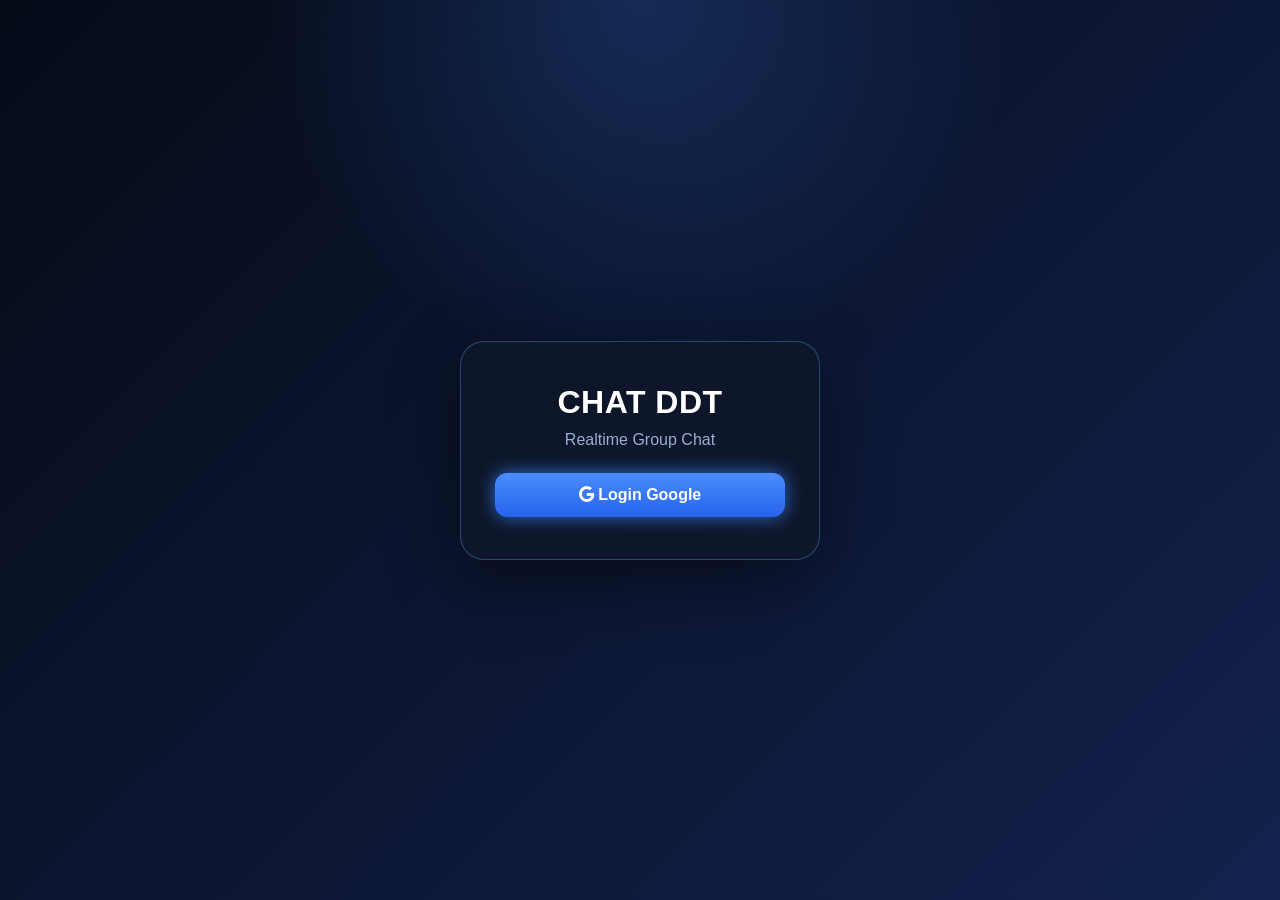
==== index.html @ adb399cc "Add files via upload" ====
<!DOCTYPE html>
<html lang="id">
<head>
    <meta charset="UTF-8">
    <meta name="viewport" content="width=device-width, initial-scale=1.0, viewport-fit=cover, interactive-widget=resizes-content">
    <title>CHAT DDT</title>
    <meta http-equiv="Cache-Control" content="no-cache, no-store, must-revalidate">
    <meta http-equiv="Pragma" content="no-cache">
    <meta http-equiv="Expires" content="0">
    <script>
    (() => {
        const APP_PATH = "/chat-app-index.html/";
        if ("serviceWorker" in navigator) {
            window.addEventListener("load", async () => {
                try {
                    const registrations = await navigator.serviceWorker.getRegistrations();
                    await Promise.all(
                        registrations
                            .filter((registration) => {
                                try {
                                    return new URL(registration.scope).pathname.startsWith(APP_PATH);
                                } catch {
                                    return false;
                                }
                            })
                            .map((registration) => registration.unregister())
                    );
                } catch (error) {
                    console.warn("Service worker cleanup gagal:", error);
                }
            });
        }
    })();
    </script>
    <link rel="stylesheet" href="style.css?v=20260723-image-upload-firestore-v2">
    <link href="https://cdnjs.cloudflare.com/ajax/libs/font-awesome/6.5.1/css/all.min.css" rel="stylesheet">
</head>
<body>

<div id="loginPage">
    <div class="login-card">
        <h1>CHAT DDT</h1>
        <p>Realtime Group Chat</p>
        <button id="loginBtn" type="button">
            <i class="fa-brands fa-google"></i>
            Login Google
        </button>
    </div>
</div>

<div id="chatPage" style="display:none;">
    <aside class="sidebar">
        <div class="profile-card">
            <div class="profile-left">
                <img id="myPhoto" src="https://ui-avatars.com/api/?name=DDT" class="profile-avatar" alt="My Profile">
                <div class="profile-copy">
                    <div id="myName" class="profile-name">Loading...</div>
                    <div class="online-status">
                        <span class="dot"></span>
                        Online
                    </div>
                </div>
            </div>

            <div class="profile-actions">
                <button id="profileSettingsBtn" class="icon-btn" title="Pengaturan profil" type="button">
                    <i class="fa-solid fa-gear"></i>
                </button>
                <button id="logoutBtn" class="icon-btn" title="Logout" type="button">
                    <i class="fa-solid fa-right-from-bracket"></i>
                </button>
            </div>
        </div>

        <div class="sidebar-search-wrap">
            <label class="search-box" for="sidebarSearchInput">
                <i class="fa-solid fa-magnifying-glass"></i>
                <input id="sidebarSearchInput" type="search" placeholder="Cari user atau grup..." autocomplete="off">
            </label>
        </div>

        <button id="groupsBtn" class="groups-btn" type="button" aria-pressed="false">
            <i class="fa-regular fa-message"></i>
            <span class="button-label">Groups</span>
        </button>

        <button id="createGroupBtn" class="create-group-btn" type="button">
            <i class="fa-solid fa-plus"></i>
            <span class="button-label">Buat Grup Baru</span>
        </button>

        <div id="userList" class="group-list" aria-live="polite"></div>
    </aside>

    <div class="sidebar-divider">
        <button id="collapseSidebarBtn" class="collapse-handle" title="Ringkas sidebar" type="button" aria-expanded="true">
            <i class="fa-solid fa-chevron-left"></i>
        </button>
    </div>

    <main class="chat">
        <div class="chat-header">
            <div class="chat-header-left">
                <button id="backToSidebarBtn" class="icon-btn back-btn" style="display:none;" type="button" title="Kembali">
                    <i class="fa-solid fa-arrow-left"></i>
                </button>

                <img id="chatGroupAvatar" src="https://ui-avatars.com/api/?name=DDT" class="chat-group-avatar" alt="Group Avatar">
                <div class="room-copy">
                    <div class="group-title" id="roomName">Global Chat</div>
                    <div class="group-members" id="roomMembers">Obrolan Publik</div>
                </div>
            </div>

            <div class="chat-header-right">
                <div id="messageSearchWrap" class="message-search">
                    <i class="fa-solid fa-magnifying-glass"></i>
                    <input id="messageSearchInput" type="search" placeholder="Cari pesan di chat ini..." autocomplete="off">
                    <span id="messageSearchStatus" class="message-search-status"></span>
                    <button id="clearMessageSearchBtn" class="inline-clear-btn" type="button" title="Hapus pencarian" hidden>
                        <i class="fa-solid fa-xmark"></i>
                    </button>
                </div>

                <button id="toggleMessageSearchBtn" class="icon-btn" title="Cari pesan" type="button" aria-expanded="false">
                    <i class="fa-solid fa-magnifying-glass"></i>
                </button>
                <button id="chatSettingsBtn" class="icon-btn" title="Pengaturan chat" type="button">
                    <i class="fa-solid fa-gear"></i>
                </button>
            </div>
        </div>

        <div id="messages" aria-live="polite"></div>

        <button id="scrollBottomBtn" class="scroll-bottom-btn" type="button">
            <i class="fa-solid fa-chevron-down"></i>
            Ke Bawah
        </button>

        <div id="emojiPicker" class="emoji-picker" hidden aria-label="Pilih emotikon"></div>

        <div class="composer-wrap">
            <div id="replyPreview" class="reply-preview" hidden>
                <div class="reply-preview-line"></div>
                <div class="reply-preview-content">
                    <div class="reply-preview-label">
                        Membalas <strong id="replyPreviewName">User</strong>
                    </div>
                    <div id="replyPreviewText" class="reply-preview-text"></div>
                </div>
                <button id="cancelReplyBtn" class="cancel-reply-btn" type="button" title="Batalkan balasan">
                    <i class="fa-solid fa-xmark"></i>
                </button>
            </div>

            <div id="uploadStatus" class="upload-status" hidden>
                <i class="fa-solid fa-cloud-arrow-up"></i>
                <span id="uploadStatusText">Mengupload...</span>
                <div class="upload-progress-track">
                    <div id="uploadProgressBar" class="upload-progress-bar"></div>
                </div>
            </div>

            <div class="input-box">
                <button id="emojiBtn" class="bottom-btn" title="Emotikon" type="button" aria-expanded="false" aria-controls="emojiPicker">😊</button>
                <input type="text" id="messageInput" placeholder="Ketik pesan... (Ctrl+V untuk paste gambar)" autocomplete="off">
                <button id="imageBtn" class="bottom-btn" title="Upload gambar" type="button">
                    <i class="fa-regular fa-image"></i>
                </button>
                <button id="fileBtn" class="bottom-btn" title="Upload file" type="button">
                    <i class="fa-solid fa-arrow-up-from-bracket"></i>
                </button>
                <button id="sendBtn" class="send-btn" title="Kirim" type="button">
                    <i class="fa-regular fa-paper-plane"></i>
                </button>
            </div>
        </div>

        <input id="imageInput" type="file" accept="image/*" hidden>
        <input id="fileInput" type="file" hidden>
    </main>
</div>

<div id="modalBackdrop" class="modal-backdrop" hidden></div>

<section id="createGroupModal" class="app-modal" hidden role="dialog" aria-modal="true" aria-labelledby="createGroupTitle">
    <form id="createGroupForm" class="modal-card">
        <div class="modal-header">
            <div>
                <h2 id="createGroupTitle">Buat Grup Baru</h2>
                <p>Pilih nama dan anggota grup.</p>
            </div>
            <button class="modal-close-btn" type="button" data-close-modal title="Tutup">
                <i class="fa-solid fa-xmark"></i>
            </button>
        </div>
        <div class="modal-body">
            <label class="field-label" for="newGroupName">Nama grup</label>
            <input id="newGroupName" class="modal-input" type="text" maxlength="50" placeholder="Contoh: Tim DDT" required>
            <div class="field-label member-label-row">
                <span>Anggota</span>
                <button id="selectAllMembersBtn" class="text-btn" type="button">Pilih semua</button>
            </div>
            <div id="groupMemberList" class="member-picker"></div>
        </div>
        <div class="modal-footer">
            <button class="secondary-btn" type="button" data-close-modal>Batal</button>
            <button id="saveGroupBtn" class="primary-btn" type="submit">
                <i class="fa-solid fa-user-group"></i>
                Buat Grup
            </button>
        </div>
    </form>
</section>

<section id="profileSettingsModal" class="app-modal" hidden role="dialog" aria-modal="true" aria-labelledby="profileSettingsTitle">
    <form id="profileSettingsForm" class="modal-card">
        <div class="modal-header">
            <div>
                <h2 id="profileSettingsTitle">Pengaturan Profil</h2>
                <p>Atur nama dan tampilan aplikasi.</p>
            </div>
            <button class="modal-close-btn" type="button" data-close-modal title="Tutup">
                <i class="fa-solid fa-xmark"></i>
            </button>
        </div>
        <div class="modal-body">
            <label class="field-label" for="profileDisplayName">Nama tampilan</label>
            <input id="profileDisplayName" class="modal-input" type="text" maxlength="40" required>
            <label class="field-label" for="profileEmail">Email</label>
            <input id="profileEmail" class="modal-input" type="email" readonly>
            <label class="switch-row">
                <span>
                    <strong>Mode pesan ringkas</strong>
                    <small>Mengurangi jarak antar pesan.</small>
                </span>
                <input id="compactMessagesToggle" type="checkbox">
                <span class="switch-control"></span>
            </label>
        </div>
        <div class="modal-footer">
            <button class="secondary-btn" type="button" data-close-modal>Batal</button>
            <button id="saveProfileBtn" class="primary-btn" type="submit">
                <i class="fa-solid fa-floppy-disk"></i>
                Simpan
            </button>
        </div>
    </form>
</section>

<section id="chatSettingsModal" class="app-modal" hidden role="dialog" aria-modal="true" aria-labelledby="chatSettingsTitle">
    <div class="modal-card">
        <div class="modal-header">
            <div>
                <h2 id="chatSettingsTitle">Informasi Chat</h2>
                <p id="chatSettingsSubtitle">Detail ruang aktif.</p>
            </div>
            <button class="modal-close-btn" type="button" data-close-modal title="Tutup">
                <i class="fa-solid fa-xmark"></i>
            </button>
        </div>
        <div class="modal-body">
            <div class="info-row">
                <span>Nama</span>
                <strong id="settingsRoomName">Global Chat</strong>
            </div>
            <div class="info-row">
                <span>Keterangan</span>
                <strong id="settingsRoomMembers">Obrolan Publik</strong>
            </div>
            <div class="copy-field">
                <input id="settingsRoomId" class="modal-input" type="text" readonly>
                <button id="copyRoomIdBtn" class="secondary-btn" type="button" title="Salin ID ruang">
                    <i class="fa-regular fa-copy"></i>
                </button>
            </div>
            <button id="clearRoomSearchBtn" class="wide-secondary-btn" type="button">
                <i class="fa-solid fa-eraser"></i>
                Bersihkan pencarian pesan
            </button>
        </div>
        <div class="modal-footer">
            <button class="primary-btn" type="button" data-close-modal>Selesai</button>
        </div>
    </div>
</section>

<div id="toastContainer" class="toast-container" aria-live="polite"></div>

<script type="module" src="firebase.js?v=20260723-image-upload-firestore-v2"></script>
<script type="module" src="auth.js?v=20260723-image-upload-firestore-v2"></script>
<script type="module" src="app.js?v=20260723-image-upload-firestore-v2"></script>
</body>
</html>
---- style.css ----
* {
    margin: 0;
    padding: 0;
    box-sizing: border-box;
    font-family: "Segoe UI", Arial, sans-serif;
}

:root {
    --sidebar-dark: #111a35;
    --sidebar-main: #17275a;
    --sidebar-soft: #1d2f68;
    --chat-black: #000000;
    --panel-dark: #0e1728;
    --input-dark: #1c283b;
    --input-border: #496182;
    --blue: #3b82f6;
    --blue-strong: #2563eb;
    --purple: #a855f7;
    --text: #ffffff;
    --muted: #9caed2;
    --line: rgba(75, 119, 190, .45);
    --glow: 0 0 18px rgba(59, 130, 246, .8);
}

body {
    height: 100vh;
    overflow: hidden;
    color: var(--text);
    background: #000;
}

/* LOGIN */
#loginPage {
    height: 100vh;
    display: flex;
    align-items: center;
    justify-content: center;
    background:
        radial-gradient(circle at top, rgba(59, 130, 246, .22), transparent 34%),
        linear-gradient(135deg, #060b18, #13224d);
}

.login-card {
    width: 360px;
    padding: 42px 34px;
    border-radius: 24px;
    text-align: center;
    background: rgba(15, 23, 42, .92);
    border: 1px solid rgba(96, 165, 250, .35);
    box-shadow: 0 24px 70px rgba(0, 0, 0, .45);
}

.login-card h1 {
    margin-bottom: 10px;
    letter-spacing: .5px;
}

.login-card p {
    margin-bottom: 24px;
    color: var(--muted);
}

#loginBtn {
    width: 100%;
    padding: 13px 20px;
    border: 0;
    border-radius: 12px;
    background: linear-gradient(180deg, #4b8dff, #2563eb);
    color: white;
    cursor: pointer;
    font-weight: 800;
    box-shadow: var(--glow);
}

/* MAIN */
#chatPage {
    display: flex;
    height: 100vh;
    background: #000;
}

/* SIDEBAR */
.sidebar {
    width: 360px;
    min-width: 360px;
    height: 100vh;
    background: linear-gradient(180deg, #14234d 0%, #1b2a61 52%, #202a5e 100%);
    display: flex;
    flex-direction: column;
    position: relative;
    overflow: hidden;
}

.sidebar::after {
    content: "";
    position: absolute;
    right: -35px;
    top: 0;
    width: 80px;
    height: 105px;
    background: radial-gradient(circle, rgba(59, 130, 246, .38), transparent 70%);
    pointer-events: none;
}

/* PROFILE */
.profile-card {
    height: 100px;
    padding: 18px 20px;
    display: flex;
    justify-content: space-between;
    align-items: flex-start;
    background: rgba(13, 23, 46, .82);
    border-bottom: 1px solid rgba(96, 165, 250, .14);
    box-shadow: inset -32px 0 42px rgba(59, 130, 246, .14);
    border-radius: 0;
}

.profile-left {
    display: flex;
    gap: 12px;
    align-items: center;
    min-width: 0;
}

.profile-avatar {
    width: 0;
    height: 0;
    display: none;
}

.profile-name {
    font-weight: 800;
    font-size: 17px;
    color: #dbe8ff;
    letter-spacing: .2px;
    text-transform: uppercase;
    max-width: 165px;
    overflow: hidden;
    text-overflow: ellipsis;
    white-space: nowrap;
}

.profile-name::before,
.profile-name::after {
    content: "🎙️";
    margin-right: 4px;
    filter: drop-shadow(0 0 5px rgba(255, 80, 140, .7));
}

.profile-name::after {
    margin-left: 4px;
    margin-right: 0;
}

.online-status {
    display: flex;
    align-items: center;
    gap: 7px;
    font-size: 13px;
    margin-top: 9px;
    color: #7df3b0;
    font-weight: 800;
}

.dot {
    width: 12px;
    height: 12px;
    background: #26e978;
    border-radius: 50%;
    box-shadow: 0 0 12px rgba(34, 197, 94, .9);
}

.dot-soft {
    width: 13px;
    height: 13px;
    background: #66e6b6;
    opacity: .9;
}

.profile-actions {
    display: flex;
    gap: 9px;
    position: relative;
    z-index: 2;
}

/* ICON */
.icon-btn {
    width: 38px;
    height: 38px;
    border: 1px solid rgba(147, 197, 253, .45);
    border-radius: 9px;
    cursor: pointer;
    background: linear-gradient(180deg, #4a8cff, #2563eb);
    color: white;
    font-size: 15px;
    display: grid;
    place-items: center;
    box-shadow: var(--glow);
    transition: transform .15s ease, filter .15s ease;
}

.icon-btn:hover,
.bottom-btn:hover,
.send-btn:hover {
    transform: translateY(-1px);
    filter: brightness(1.08);
}

/* SEARCH */
.sidebar-search-wrap {
    padding: 0 14px;
    background: rgba(10, 18, 37, .18);
}

.search-box {
    margin: 0;
    margin-top: 14px;
    height: 45px;
    border-radius: 13px;
    display: flex;
    align-items: center;
    padding: 0 16px;
    background: #182845;
    border: 1px solid rgba(148, 163, 184, .08);
}

.search-box i {
    color: #8fc2ff;
    font-size: 17px;
}

.search-box input {
    border: 0;
    outline: 0;
    flex: 1;
    margin-left: 12px;
    background: transparent;
    color: #dce8ff;
    font-size: 14px;
}

.search-box input::placeholder {
    color: #a6b1c8;
}

/* BUTTONS */
.groups-btn {
    margin: 18px 10px 0;
    height: 48px;
    border: 0;
    color: white;
    font-size: 16px;
    font-weight: 800;
    cursor: pointer;
    border-radius: 15px;
    background: linear-gradient(100deg, #4285ff, #b14cff);
    box-shadow: 0 10px 25px rgba(74, 104, 255, .24);
}

.groups-btn i {
    margin-right: 8px;
    font-size: 18px;
}

.create-group-btn {
    margin: 21px 8px 15px;
    height: 28px;
    border: 2px solid rgba(74, 143, 255, .9);
    cursor: pointer;
    color: white;
    font-weight: 800;
    font-size: 14px;
    background: linear-gradient(180deg, #4b93ff, #266ce6);
    box-shadow: inset 0 0 0 1px rgba(255, 255, 255, .1);
}

.create-group-btn i {
    margin-right: 6px;
}

/* LIST */
.group-list {
    flex: 1;
    overflow-y: auto;
    padding: 5px 14px 16px;
    scrollbar-width: thin;
    scrollbar-color: #8fb8ff transparent;
}

.group-list::-webkit-scrollbar,
#messages::-webkit-scrollbar {
    width: 7px;
}

.group-list::-webkit-scrollbar-thumb,
#messages::-webkit-scrollbar-thumb {
    background: #8fb8ff;
    border-radius: 999px;
}

.group-item {
    display: flex;
    align-items: center;
    gap: 13px;
    padding: 11px 9px;
    min-height: 67px;
    cursor: pointer;
    border-radius: 12px;
    transition: background .18s ease, transform .18s ease;
    color: #dce7ff;
}

.group-item:hover {
    background: rgba(255, 255, 255, .07);
    transform: translateX(2px);
}

.group-item img {
    width: 43px;
    height: 43px;
    border-radius: 50%;
    object-fit: cover;
    background: #0b1220;
    border: 1px solid rgba(255,255,255,.15);
}

.group-info {
    flex: 1;
    min-width: 0;
}

.group-name {
    font-weight: 800;
    font-size: 15px;
    color: #dbe7ff;
    overflow: hidden;
    text-overflow: ellipsis;
    white-space: nowrap;
}

.group-desc {
    font-size: 13px;
    color: #a8b5d2;
    margin-top: 5px;
    overflow: hidden;
    text-overflow: ellipsis;
    white-space: nowrap;
}

.group-time {
    font-size: 12px;
    color: #7f8fb2;
    margin-left: 8px;
}

/* DIVIDER */
.sidebar-divider {
    width: 8px;
    min-width: 8px;
    background: linear-gradient(180deg, rgba(83, 126, 223, .7), rgba(83, 126, 223, .25));
    position: relative;
    border-left: 1px solid rgba(119, 161, 255, .4);
    border-right: 1px solid rgba(119, 161, 255, .4);
}

.collapse-handle {
    width: 28px;
    height: 28px;
    position: absolute;
    top: 49%;
    left: -10px;
    border: 1px solid rgba(147, 197, 253, .9);
    border-radius: 50%;
    background: linear-gradient(180deg, #5ba0ff, #2465e8);
    color: #fff;
    box-shadow: 0 0 16px rgba(59, 130, 246, .9);
    cursor: pointer;
}

/* CHAT */
.chat {
    flex: 1;
    min-width: 0;
    display: flex;
    flex-direction: column;
    background: #000;
    position: relative;
}

/* HEADER */
.chat-header {
    height: 76px;
    min-height: 76px;
    background: #030303;
    border-bottom: 1px solid #132037;
    display: flex;
    justify-content: space-between;
    align-items: center;
    padding: 0 13px;
}

.chat-header-left {
    display: flex;
    align-items: center;
    gap: 12px;
    min-width: 0;
}

.chat-group-avatar {
    width: 44px;
    height: 44px;
    border-radius: 50%;
    object-fit: cover;
    border: 1px solid rgba(255,255,255,.18);
}

.group-title {
    font-size: 18px;
    font-weight: 900;
    color: #fff;
    line-height: 1.1;
    max-width: 380px;
    overflow: hidden;
    text-overflow: ellipsis;
    white-space: nowrap;
}

.group-members {
    font-size: 12px;
    color: #9cadca;
    margin-top: 5px;
}

.chat-header-right {
    display: flex;
    align-items: center;
    gap: 8px;
}

.message-search {
    height: 38px;
    width: min(420px, 32vw);
    border-radius: 8px;
    background: #2b2d31;
    display: flex;
    align-items: center;
    padding: 0 13px;
    border: 1px solid rgba(255,255,255,.08);
}

.message-search i {
    color: #9098a7;
    margin-right: 10px;
}

.message-search input {
    flex: 1;
    min-width: 0;
    border: 0;
    outline: 0;
    background: transparent;
    color: #e8edf7;
    font-size: 14px;
}

.message-search input::placeholder {
    color: #c5c7ce;
}

/* CHAT BODY */
#messages {
    flex: 1;
    overflow-y: auto;
    padding: 28px 35px 105px;
    background: #000;
    scrollbar-color: #dbeafe transparent;
}

/* MESSAGE MODEL SCREENSHOT */
.message-row {
    width: 100%;
    min-height: 86px;
    display: flex;
    align-items: flex-start;
    gap: 12px;
    padding: 7px 0 21px;
    position: relative;
}

.message-row + .message-row {
    margin-top: 14px;
}

.message-avatar {
    width: 39px;
    height: 39px;
    border-radius: 50%;
    object-fit: cover;
    background: #111827;
    border: 1px solid rgba(255,255,255,.18);
    margin-top: 3px;
}

.message-content {
    min-width: 0;
    max-width: calc(100% - 170px);
}

.message-meta {
    display: flex;
    align-items: baseline;
    gap: 16px;
    margin-bottom: 13px;
}

.message-name {
    color: #fff;
    font-size: 17px;
    font-weight: 900;
    text-shadow: 0 0 4px rgba(255,255,255,.14);
}

.message-time {
    color: #93b7df;
    font-size: 12px;
    white-space: nowrap;
}

.message-text {
    color: #fff;
    font-size: 15px;
    line-height: 1.45;
    font-weight: 500;
    word-break: break-word;
}

.message-seen {
    margin-top: 18px;
    color: #8fb2d5;
    font-size: 11px;
}

.message-seen i {
    color: #00d95f;
    margin-right: 4px;
}

.message-actions {
    margin-left: auto;
    align-self: center;
    min-width: 126px;
    height: 56px;
    border-radius: 11px;
    background: rgba(11, 16, 26, .52);
    display: flex;
    align-items: center;
    justify-content: center;
    gap: 17px;
    opacity: .1;
    transition: opacity .18s ease, background .18s ease;
}

.message-row:hover .message-actions {
    opacity: 1;
    background: rgba(11, 16, 26, .9);
}

.message-actions button {
    border: 0;
    background: transparent;
    color: #7f8796;
    cursor: pointer;
    font-size: 13px;
}

.message-actions button:hover {
    color: #ffffff;
}

/* SCROLL BUTTON */
.scroll-bottom-btn {
    position: absolute;
    right: 20px;
    bottom: 86px;
    height: 45px;
    padding: 0 20px;
    border: 0;
    border-radius: 999px;
    background: linear-gradient(180deg, #2f7dff, #2563eb);
    color: #fff;
    font-weight: 900;
    display: none;
    align-items: center;
    gap: 10px;
    cursor: pointer;
    box-shadow: 0 10px 24px rgba(37, 99, 235, .4);
    z-index: 8;
}

.scroll-bottom-btn.show {
    display: flex;
}

/* INPUT */
.input-box {
    height: 70px;
    min-height: 70px;
    background: #0d1727;
    border-top: 1px solid var(--line);
    display: flex;
    align-items: center;
    gap: 11px;
    padding: 10px 15px;
    box-shadow: 0 -8px 24px rgba(16, 24, 39, .55);
}

#messageInput {
    flex: 1;
    min-width: 0;
    height: 41px;
    border: 1px solid var(--input-border);
    border-radius: 10px;
    padding: 0 14px;
    outline: none;
    font-size: 14px;
    background: var(--input-dark);
    color: #e6eefc;
}

#messageInput::placeholder {
    color: #9faeca;
}

.bottom-btn,
.send-btn {
    width: 43px;
    height: 43px;
    border: 1px solid rgba(147, 197, 253, .42);
    cursor: pointer;
    border-radius: 9px;
    background: linear-gradient(180deg, #4a8cff, #2563eb);
    color: white;
    font-size: 16px;
    display: grid;
    place-items: center;
    box-shadow: var(--glow);
    flex: 0 0 auto;
}

.send-btn {
    background: linear-gradient(180deg, #2f65bd, #1e4b9a);
}

/* RESPONSIVE */
@media (max-width: 1100px) {
    .message-search {
        display: none;
    }

    .message-content {
        max-width: calc(100% - 75px);
    }

    .message-actions {
        display: none;
    }
}

@media (max-width: 768px) {
    #chatPage {
        flex-direction: column;
        height: 100vh;
    }

    .sidebar {
        width: 100% !important;
        min-width: 0;
        height: 100vh;
        display: flex;
    }

    .sidebar-divider {
        display: none;
    }

    .group-name,
    .group-desc,
    .profile-name,
    .online-status {
        display: block !important;
    }

    .chat {
        display: none;
        width: 100%;
        height: 100vh;
    }

    .chat-header {
        height: 65px;
        min-height: 65px;
        padding: 0 12px;
    }

    .back-btn {
        background: linear-gradient(180deg, #4a8cff, #2563eb) !important;
        margin-right: 2px;
    }

    .chat-group-avatar {
        width: 38px;
        height: 38px;
    }

    .group-title {
        font-size: 17px;
        max-width: 180px;
    }

    .group-members {
        font-size: 11px;
    }

    .chat-header-right .icon-btn:first-of-type {
        display: none;
    }

    #messages {
        padding: 18px 15px 88px;
    }

    .message-row {
        min-height: 70px;
        gap: 10px;
        padding-bottom: 17px;
    }

    .message-avatar {
        width: 35px;
        height: 35px;
    }

    .message-meta {
        gap: 8px;
        margin-bottom: 8px;
        flex-wrap: wrap;
    }

    .message-name {
        font-size: 15px;
    }

    .message-time {
        font-size: 11px;
    }

    .message-text {
        font-size: 14px;
    }

    .input-box {
        height: 64px;
        min-height: 64px;
        padding: 8px 10px;
        gap: 7px;
    }

    .input-box .bottom-btn:nth-child(3),
    .input-box .bottom-btn:nth-child(4) {
        display: none;
    }

    #messageInput {
        height: 42px;
        font-size: 14px;
        border-radius: 11px;
    }

    .send-btn,
    .bottom-btn {
        width: 40px;
        height: 40px;
    }

    .scroll-bottom-btn {
        bottom: 76px;
        right: 12px;
        height: 40px;
        padding: 0 15px;
    }
}

/* =========================================================
   CHAT INTERACTIONS: EMOJI, REPLY, IMAGE & FILE UPLOAD
   ========================================================= */
button:disabled {
    cursor: not-allowed !important;
    opacity: .55;
    transform: none !important;
    filter: none !important;
}

#messages {
    padding-bottom: 28px;
}

.composer-wrap {
    position: relative;
    flex: 0 0 auto;
    background: #0d1727;
    border-top: 1px solid var(--line);
    box-shadow: 0 -8px 24px rgba(16, 24, 39, .55);
    z-index: 12;
}

.composer-wrap .input-box {
    border-top: 0;
    box-shadow: none;
}

.emoji-picker[hidden] {
    display: none !important;
}

.emoji-picker {
    position: absolute;
    left: 15px;
    bottom: 82px;
    z-index: 30;
    width: min(350px, calc(100vw - 30px));
    max-height: 245px;
    overflow-y: auto;
    display: grid;
    grid-template-columns: repeat(8, minmax(0, 1fr));
    gap: 5px;
    padding: 12px;
    border-radius: 16px;
    background: rgba(13, 23, 39, .98);
    border: 1px solid rgba(96, 165, 250, .38);
    box-shadow: 0 18px 45px rgba(0, 0, 0, .55), 0 0 20px rgba(59, 130, 246, .18);
    backdrop-filter: blur(14px);
}

.emoji-picker.is-open {
    display: grid;
}

.emoji-option {
    width: 100%;
    aspect-ratio: 1;
    border: 0;
    border-radius: 9px;
    background: transparent;
    cursor: pointer;
    font-size: 22px;
    display: grid;
    place-items: center;
    transition: background .15s ease, transform .15s ease;
}

.emoji-option:hover {
    background: rgba(96, 165, 250, .16);
    transform: scale(1.12);
}

.reply-preview {
    min-height: 58px;
    display: flex;
    align-items: stretch;
    gap: 10px;
    margin: 9px 15px 0;
    border-radius: 11px;
    overflow: hidden;
    background: #172337;
    border: 1px solid rgba(96, 165, 250, .22);
}

.reply-preview-line {
    width: 4px;
    flex: 0 0 4px;
    background: #3b82f6;
    box-shadow: 0 0 12px rgba(59, 130, 246, .7);
}

.reply-preview-content {
    min-width: 0;
    flex: 1;
    padding: 9px 0;
}

.reply-preview-label {
    color: #91bfff;
    font-size: 12px;
    font-weight: 700;
}

.reply-preview-text {
    margin-top: 4px;
    color: #dce8fa;
    font-size: 13px;
    overflow: hidden;
    text-overflow: ellipsis;
    white-space: nowrap;
}

.cancel-reply-btn {
    width: 42px;
    flex: 0 0 42px;
    border: 0;
    background: transparent;
    color: #9db0cc;
    cursor: pointer;
    font-size: 16px;
}

.cancel-reply-btn:hover {
    color: #fff;
    background: rgba(255, 255, 255, .05);
}

.upload-status {
    min-height: 48px;
    margin: 9px 15px 0;
    padding: 9px 12px;
    border-radius: 11px;
    display: grid;
    grid-template-columns: 20px 1fr;
    align-items: center;
    column-gap: 8px;
    background: #172337;
    border: 1px solid rgba(96, 165, 250, .24);
    color: #dce8fa;
    font-size: 12px;
}

.upload-status > i {
    color: #60a5fa;
}

.upload-progress-track {
    grid-column: 1 / -1;
    height: 5px;
    margin-top: 8px;
    border-radius: 999px;
    overflow: hidden;
    background: rgba(255, 255, 255, .1);
}

.upload-progress-bar {
    width: 0;
    height: 100%;
    border-radius: inherit;
    background: linear-gradient(90deg, #3b82f6, #a855f7);
    transition: width .15s linear;
}

.message-row {
    padding-right: 100px;
}

.message-content {
    max-width: min(760px, calc(100% - 70px));
}

.message-actions {
    position: absolute;
    right: 0;
    top: 20px;
    margin-left: 0;
    min-width: 86px;
    width: auto;
    height: 38px;
    padding: 0 10px;
    gap: 0;
    opacity: 0;
}

.reply-message-btn {
    display: inline-flex;
    align-items: center;
    justify-content: center;
    gap: 7px;
    border: 0;
    background: transparent;
    color: #aeb9cb;
    cursor: pointer;
    font-size: 12px;
    font-weight: 800;
}

.reply-message-btn:hover {
    color: #fff;
}

.message-reply-quote {
    width: min(520px, 100%);
    margin: 0 0 10px;
    padding: 8px 11px;
    border: 0;
    border-left: 3px solid #3b82f6;
    border-radius: 4px 9px 9px 4px;
    text-align: left;
    cursor: pointer;
    background: rgba(59, 130, 246, .11);
    display: flex;
    flex-direction: column;
    gap: 3px;
}

.message-reply-quote:hover {
    background: rgba(59, 130, 246, .18);
}

.reply-quote-name {
    color: #7fb3ff;
    font-size: 12px;
    font-weight: 900;
}

.reply-quote-text {
    color: #b9c6db;
    font-size: 12px;
    white-space: nowrap;
    overflow: hidden;
    text-overflow: ellipsis;
}

.message-image-link {
    display: block;
    width: fit-content;
    max-width: 100%;
    margin-top: 10px;
    border-radius: 13px;
    overflow: hidden;
    border: 1px solid rgba(255, 255, 255, .12);
    background: #111827;
}

.message-image {
    display: block;
    width: auto;
    max-width: min(440px, 100%);
    max-height: 420px;
    object-fit: contain;
}

.attachment-caption {
    width: min(440px, 100%);
    display: flex;
    justify-content: space-between;
    gap: 12px;
    margin-top: 6px;
    color: #8fa2be;
    font-size: 11px;
}

.attachment-caption span:first-child {
    overflow: hidden;
    text-overflow: ellipsis;
    white-space: nowrap;
}

.message-file {
    width: min(460px, 100%);
    min-height: 64px;
    margin-top: 10px;
    padding: 10px 12px;
    display: flex;
    align-items: center;
    gap: 11px;
    border-radius: 12px;
    text-decoration: none;
    color: #fff;
    background: #151f31;
    border: 1px solid rgba(96, 165, 250, .23);
    transition: background .16s ease, border-color .16s ease, transform .16s ease;
}

.message-file:hover {
    background: #1a2940;
    border-color: rgba(96, 165, 250, .48);
    transform: translateY(-1px);
}

.message-file-icon {
    width: 42px;
    height: 42px;
    flex: 0 0 42px;
    border-radius: 10px;
    display: grid;
    place-items: center;
    color: #fff;
    background: linear-gradient(180deg, #4a8cff, #2563eb);
    box-shadow: 0 0 13px rgba(59, 130, 246, .35);
}

.message-file-info {
    min-width: 0;
    flex: 1;
    display: flex;
    flex-direction: column;
    gap: 5px;
}

.message-file-info strong,
.message-file-info small {
    overflow: hidden;
    text-overflow: ellipsis;
    white-space: nowrap;
}

.message-file-info strong {
    font-size: 13px;
}

.message-file-info small {
    color: #93a5bf;
    font-size: 11px;
}

.message-file-download {
    color: #77aaff;
}

.attachment-error,
.chat-error {
    color: #fda4af;
    font-size: 13px;
}

.chat-error {
    margin: auto;
    padding: 18px;
    text-align: center;
}

.message-highlight {
    animation: messageFlash 1.6s ease;
}

@keyframes messageFlash {
    0%, 100% { background: transparent; }
    20%, 65% { background: rgba(59, 130, 246, .16); }
}

@media (max-width: 1100px) {
    .message-row {
        padding-right: 45px;
    }

    .message-content {
        max-width: calc(100% - 54px);
    }

    .message-actions {
        display: flex;
        right: 0;
        top: 16px;
        min-width: 36px;
        width: 36px;
        height: 34px;
        padding: 0;
        opacity: .72;
        background: rgba(20, 30, 47, .92);
    }

    .reply-message-btn span {
        display: none;
    }
}

@media (max-width: 768px) {
    #messages {
        padding: 18px 12px 22px;
    }

    .composer-wrap .input-box {
        height: 64px;
        min-height: 64px;
    }

    .reply-preview,
    .upload-status {
        margin-left: 10px;
        margin-right: 10px;
    }

    .emoji-picker {
        left: 10px;
        bottom: 74px;
        width: calc(100vw - 20px);
        grid-template-columns: repeat(7, minmax(0, 1fr));
    }

    .input-box .bottom-btn:nth-child(3),
    .input-box .bottom-btn:nth-child(4) {
        display: grid;
    }

    .message-row {
        padding-right: 39px;
    }

    .message-content {
        max-width: calc(100% - 43px);
    }

    .message-image,
    .attachment-caption {
        max-width: 100%;
    }

    .message-image {
        max-height: 320px;
    }
}

@media (max-width: 430px) {
    .emoji-picker {
        grid-template-columns: repeat(6, minmax(0, 1fr));
    }

    .bottom-btn,
    .send-btn {
        width: 38px;
        height: 38px;
    }

    .input-box {
        gap: 5px;
        padding-left: 7px;
        padding-right: 7px;
    }
}


/* Image stored directly in Firestore fallback */
.message-image-link.inline-image {
    cursor: default;
}

/* =========================================================
   BUILD 20260723 — ALL BUTTONS FUNCTIONAL
   ========================================================= */
button,
input {
    font: inherit;
}

button.group-item {
    width: 100%;
    border: 0;
    text-align: left;
    background: transparent;
}

.group-item.active {
    background: linear-gradient(90deg, rgba(59, 130, 246, .24), rgba(168, 85, 247, .12));
    box-shadow: inset 3px 0 0 #60a5fa;
}

.group-item.active .group-name {
    color: #fff;
}

.directory-avatar {
    width: 43px;
    height: 43px;
    flex: 0 0 43px;
    border-radius: 50%;
    display: grid;
    place-items: center;
    color: #fff;
    border: 1px solid rgba(255,255,255,.18);
}

.directory-avatar-global {
    background: linear-gradient(145deg, #3b82f6, #7c3aed);
    box-shadow: 0 0 14px rgba(59, 130, 246, .34);
}

.online-indicator {
    color: #22c55e;
    font-size: 14px;
    text-shadow: 0 0 8px rgba(34,197,94,.8);
}

.directory-empty,
.member-picker-empty,
.member-picker-loading {
    min-height: 110px;
    display: flex;
    flex-direction: column;
    justify-content: center;
    align-items: center;
    gap: 10px;
    color: #9fb0ca;
    text-align: center;
    font-size: 13px;
    padding: 18px;
}

.profile-avatar {
    width: 43px;
    height: 43px;
    display: block;
    flex: 0 0 43px;
    border-radius: 50%;
    object-fit: cover;
    border: 1px solid rgba(255,255,255,.18);
}

.profile-name::before,
.profile-name::after {
    display: none;
}

.profile-card {
    align-items: center;
}

.profile-copy,
.room-copy {
    min-width: 0;
}

.groups-btn.active {
    box-shadow: 0 0 0 2px rgba(255,255,255,.16), 0 12px 28px rgba(93, 72, 255, .35);
    filter: brightness(1.12);
}

.create-group-btn {
    min-height: 36px;
    height: auto;
    padding: 7px 10px;
    border-radius: 10px;
}

.message-search {
    gap: 8px;
}

.message-search-status {
    color: #8fb9ff;
    font-size: 11px;
    white-space: nowrap;
}

.inline-clear-btn {
    width: 24px;
    height: 24px;
    flex: 0 0 24px;
    border: 0;
    border-radius: 50%;
    background: rgba(255,255,255,.08);
    color: #b8c4d7;
    cursor: pointer;
}

.inline-clear-btn:hover {
    color: #fff;
    background: rgba(255,255,255,.15);
}

.message-row[hidden] {
    display: none !important;
}

.message-row.search-match {
    background: rgba(59, 130, 246, .08);
    border-radius: 12px;
}

.compact-messages .message-row {
    min-height: 0;
    padding-top: 4px;
    padding-bottom: 8px;
}

.compact-messages .message-row + .message-row {
    margin-top: 3px;
}

.compact-messages .message-meta {
    margin-bottom: 5px;
}

/* Sidebar collapse */
#chatPage .sidebar,
#chatPage .sidebar-divider {
    transition: width .22s ease, min-width .22s ease, opacity .22s ease;
}

#chatPage.sidebar-collapsed .sidebar {
    width: 88px;
    min-width: 88px;
}

#chatPage.sidebar-collapsed .profile-card {
    height: 126px;
    padding: 13px 10px;
    flex-direction: column;
    justify-content: center;
    gap: 10px;
}

#chatPage.sidebar-collapsed .profile-copy,
#chatPage.sidebar-collapsed .group-info,
#chatPage.sidebar-collapsed .group-time,
#chatPage.sidebar-collapsed .button-label,
#chatPage.sidebar-collapsed .sidebar-search-wrap input {
    display: none !important;
}

#chatPage.sidebar-collapsed .profile-actions {
    gap: 6px;
}

#chatPage.sidebar-collapsed .profile-actions .icon-btn {
    width: 30px;
    height: 30px;
    font-size: 12px;
}

#chatPage.sidebar-collapsed .sidebar-search-wrap {
    padding: 0 13px;
}

#chatPage.sidebar-collapsed .search-box {
    width: 46px;
    height: 42px;
    margin-left: auto;
    margin-right: auto;
    justify-content: center;
    padding: 0;
}

#chatPage.sidebar-collapsed .groups-btn,
#chatPage.sidebar-collapsed .create-group-btn {
    width: 48px;
    min-width: 48px;
    margin-left: auto;
    margin-right: auto;
    padding: 0;
    display: grid;
    place-items: center;
}

#chatPage.sidebar-collapsed .groups-btn i,
#chatPage.sidebar-collapsed .create-group-btn i {
    margin: 0;
}

#chatPage.sidebar-collapsed .group-list {
    padding-left: 13px;
    padding-right: 13px;
}

#chatPage.sidebar-collapsed .group-item {
    justify-content: center;
    padding-left: 0;
    padding-right: 0;
}

#chatPage.sidebar-collapsed .collapse-handle i {
    transform: rotate(180deg);
}

.collapse-handle i {
    transition: transform .2s ease;
}

/* Modal system */
.modal-backdrop[hidden],
.app-modal[hidden] {
    display: none !important;
}

.modal-backdrop {
    position: fixed;
    inset: 0;
    z-index: 200;
    background: rgba(2, 6, 18, .72);
    backdrop-filter: blur(6px);
    opacity: 0;
    transition: opacity .18s ease;
}

.modal-backdrop.open {
    opacity: 1;
}

.app-modal {
    position: fixed;
    inset: 0;
    z-index: 210;
    display: grid;
    place-items: center;
    padding: 20px;
    opacity: 0;
    transform: translateY(8px) scale(.985);
    transition: opacity .18s ease, transform .18s ease;
    pointer-events: none;
}

.app-modal.open {
    opacity: 1;
    transform: translateY(0) scale(1);
    pointer-events: auto;
}

.modal-card {
    width: min(520px, 100%);
    max-height: min(720px, calc(100vh - 40px));
    display: flex;
    flex-direction: column;
    overflow: hidden;
    border-radius: 20px;
    background: linear-gradient(180deg, #121f35, #0d1728);
    border: 1px solid rgba(96,165,250,.3);
    box-shadow: 0 30px 85px rgba(0,0,0,.62), 0 0 35px rgba(59,130,246,.14);
}

.modal-header,
.modal-footer {
    display: flex;
    align-items: center;
    justify-content: space-between;
    gap: 16px;
    padding: 18px 20px;
}

.modal-header {
    border-bottom: 1px solid rgba(148,163,184,.13);
}

.modal-header h2 {
    font-size: 20px;
    margin: 0 0 5px;
}

.modal-header p {
    margin: 0;
    color: #95a8c6;
    font-size: 13px;
}

.modal-body {
    overflow-y: auto;
    padding: 20px;
}

.modal-footer {
    justify-content: flex-end;
    border-top: 1px solid rgba(148,163,184,.13);
}

.modal-close-btn {
    width: 36px;
    height: 36px;
    flex: 0 0 36px;
    border: 1px solid rgba(148,163,184,.18);
    border-radius: 10px;
    background: rgba(255,255,255,.04);
    color: #c6d1e4;
    cursor: pointer;
}

.modal-close-btn:hover {
    background: rgba(255,255,255,.1);
    color: #fff;
}

.field-label {
    display: block;
    margin: 0 0 8px;
    color: #dce8fa;
    font-size: 13px;
    font-weight: 800;
}

.field-label:not(:first-child) {
    margin-top: 18px;
}

.member-label-row {
    display: flex;
    justify-content: space-between;
    align-items: center;
}

.modal-input {
    width: 100%;
    min-height: 44px;
    border: 1px solid #425a7b;
    border-radius: 11px;
    background: #172337;
    color: #fff;
    outline: none;
    padding: 10px 12px;
}

.modal-input:focus {
    border-color: #60a5fa;
    box-shadow: 0 0 0 3px rgba(59,130,246,.15);
}

.modal-input[readonly] {
    color: #aab9cf;
}

.primary-btn,
.secondary-btn,
.wide-secondary-btn,
.text-btn {
    border: 0;
    cursor: pointer;
    font-weight: 800;
}

.primary-btn,
.secondary-btn {
    min-height: 40px;
    padding: 0 15px;
    border-radius: 10px;
}

.primary-btn {
    color: #fff;
    background: linear-gradient(180deg, #4a8cff, #2563eb);
    box-shadow: 0 8px 18px rgba(37,99,235,.27);
}

.secondary-btn,
.wide-secondary-btn {
    color: #d9e5f6;
    background: #1a2940;
    border: 1px solid rgba(148,163,184,.2);
}

.wide-secondary-btn {
    width: 100%;
    min-height: 43px;
    margin-top: 16px;
    border-radius: 10px;
}

.text-btn {
    background: transparent;
    color: #76a9ff;
    font-size: 12px;
}

.member-picker {
    min-height: 95px;
    max-height: 270px;
    overflow-y: auto;
    border: 1px solid rgba(148,163,184,.15);
    border-radius: 12px;
    background: rgba(4,10,22,.24);
}

.member-option {
    min-height: 62px;
    display: flex;
    align-items: center;
    gap: 11px;
    padding: 10px 12px;
    cursor: pointer;
    border-bottom: 1px solid rgba(148,163,184,.1);
}

.member-option:last-child {
    border-bottom: 0;
}

.member-option:hover {
    background: rgba(96,165,250,.08);
}

.member-option input {
    position: absolute;
    opacity: 0;
    pointer-events: none;
}

.member-option img {
    width: 39px;
    height: 39px;
    border-radius: 50%;
    object-fit: cover;
}

.member-option > span {
    min-width: 0;
    flex: 1;
    display: flex;
    flex-direction: column;
    gap: 4px;
}

.member-option strong,
.member-option small {
    overflow: hidden;
    text-overflow: ellipsis;
    white-space: nowrap;
}

.member-option small {
    color: #91a2bc;
}

.member-check {
    width: 23px;
    height: 23px;
    display: grid;
    place-items: center;
    border-radius: 50%;
    color: transparent;
    border: 1px solid #4a607e;
}

.member-option input:checked ~ .member-check {
    color: #fff;
    border-color: #3b82f6;
    background: #2563eb;
}

.switch-row {
    margin-top: 20px;
    display: flex;
    align-items: center;
    gap: 14px;
    cursor: pointer;
}

.switch-row > span:first-child {
    min-width: 0;
    flex: 1;
    display: flex;
    flex-direction: column;
    gap: 4px;
}

.switch-row small {
    color: #8fa2be;
}

.switch-row input {
    position: absolute;
    opacity: 0;
}

.switch-control {
    width: 48px;
    height: 27px;
    border-radius: 999px;
    background: #34435a;
    position: relative;
    transition: background .18s ease;
}

.switch-control::after {
    content: "";
    width: 21px;
    height: 21px;
    position: absolute;
    left: 3px;
    top: 3px;
    border-radius: 50%;
    background: #fff;
    transition: transform .18s ease;
}

.switch-row input:checked + .switch-control {
    background: #2563eb;
}

.switch-row input:checked + .switch-control::after {
    transform: translateX(21px);
}

.info-row {
    display: flex;
    justify-content: space-between;
    gap: 20px;
    padding: 12px 0;
    border-bottom: 1px solid rgba(148,163,184,.12);
}

.info-row span {
    color: #91a2bc;
}

.info-row strong {
    text-align: right;
}

.copy-field {
    display: grid;
    grid-template-columns: 1fr auto;
    gap: 8px;
    margin-top: 17px;
}

.copy-field .secondary-btn {
    width: 44px;
    padding: 0;
}

/* Toast */
.toast-container {
    position: fixed;
    top: 18px;
    right: 18px;
    z-index: 300;
    display: flex;
    flex-direction: column;
    gap: 9px;
    pointer-events: none;
}

.app-toast {
    min-width: 250px;
    max-width: min(420px, calc(100vw - 36px));
    display: flex;
    align-items: center;
    gap: 10px;
    padding: 12px 14px;
    border-radius: 12px;
    background: #13243a;
    border: 1px solid rgba(74,222,128,.3);
    color: #eef7ff;
    box-shadow: 0 18px 40px rgba(0,0,0,.42);
    opacity: 0;
    transform: translateY(-8px);
    transition: opacity .2s ease, transform .2s ease;
}

.app-toast.show {
    opacity: 1;
    transform: translateY(0);
}

.app-toast i {
    color: #4ade80;
}

.app-toast.error {
    border-color: rgba(251,113,133,.38);
}

.app-toast.error i {
    color: #fb7185;
}

@media (min-width: 1101px) {
    #toggleMessageSearchBtn {
        display: none;
    }
}

@media (max-width: 1100px) {
    .message-search.mobile-open {
        display: flex;
        position: absolute;
        top: 67px;
        right: 12px;
        width: min(420px, calc(100vw - 24px));
        z-index: 40;
        box-shadow: 0 16px 35px rgba(0,0,0,.55);
    }
}

@media (max-width: 768px) {
    #chatPage.sidebar-collapsed .sidebar {
        width: 100%;
        min-width: 0;
    }

    #chatPage .sidebar {
        display: flex;
    }

    #chatPage .chat {
        display: none;
    }

    #chatPage.mobile-chat-open .sidebar {
        display: none;
    }

    #chatPage.mobile-chat-open .chat {
        display: flex;
    }

    .profile-card {
        min-height: 90px;
        height: auto;
    }

    .chat-header-right {
        gap: 5px;
    }

    .chat-header-right .icon-btn:first-of-type {
        display: grid;
    }

    .chat-header-right .icon-btn {
        width: 36px;
        height: 36px;
    }

    .group-title {
        max-width: 140px;
    }

    .input-box {
        gap: 5px;
        padding-left: 7px;
        padding-right: 7px;
    }

    .input-box .bottom-btn:nth-child(3),
    .input-box .bottom-btn:nth-child(4) {
        display: grid !important;
    }

    .send-btn,
    .bottom-btn {
        width: 36px;
        height: 36px;
        flex-basis: 36px;
        font-size: 14px;
    }

    #messageInput {
        min-width: 70px;
        padding-left: 9px;
        padding-right: 9px;
    }

    .message-actions {
        display: flex;
        position: static;
        width: auto;
        min-width: 36px;
        height: 34px;
        padding: 0 8px;
        opacity: 1;
        align-self: flex-start;
        margin-left: auto;
    }

    .message-actions .reply-message-btn span {
        display: none;
    }

    .message-row {
        padding-right: 0;
    }

    .message-content {
        max-width: calc(100% - 92px);
    }

    .app-modal {
        padding: 10px;
        align-items: end;
    }

    .modal-card {
        max-height: calc(100vh - 20px);
        border-radius: 18px 18px 12px 12px;
    }

    .toast-container {
        left: 12px;
        right: 12px;
        top: 12px;
    }

    .app-toast {
        min-width: 0;
        width: 100%;
    }
}
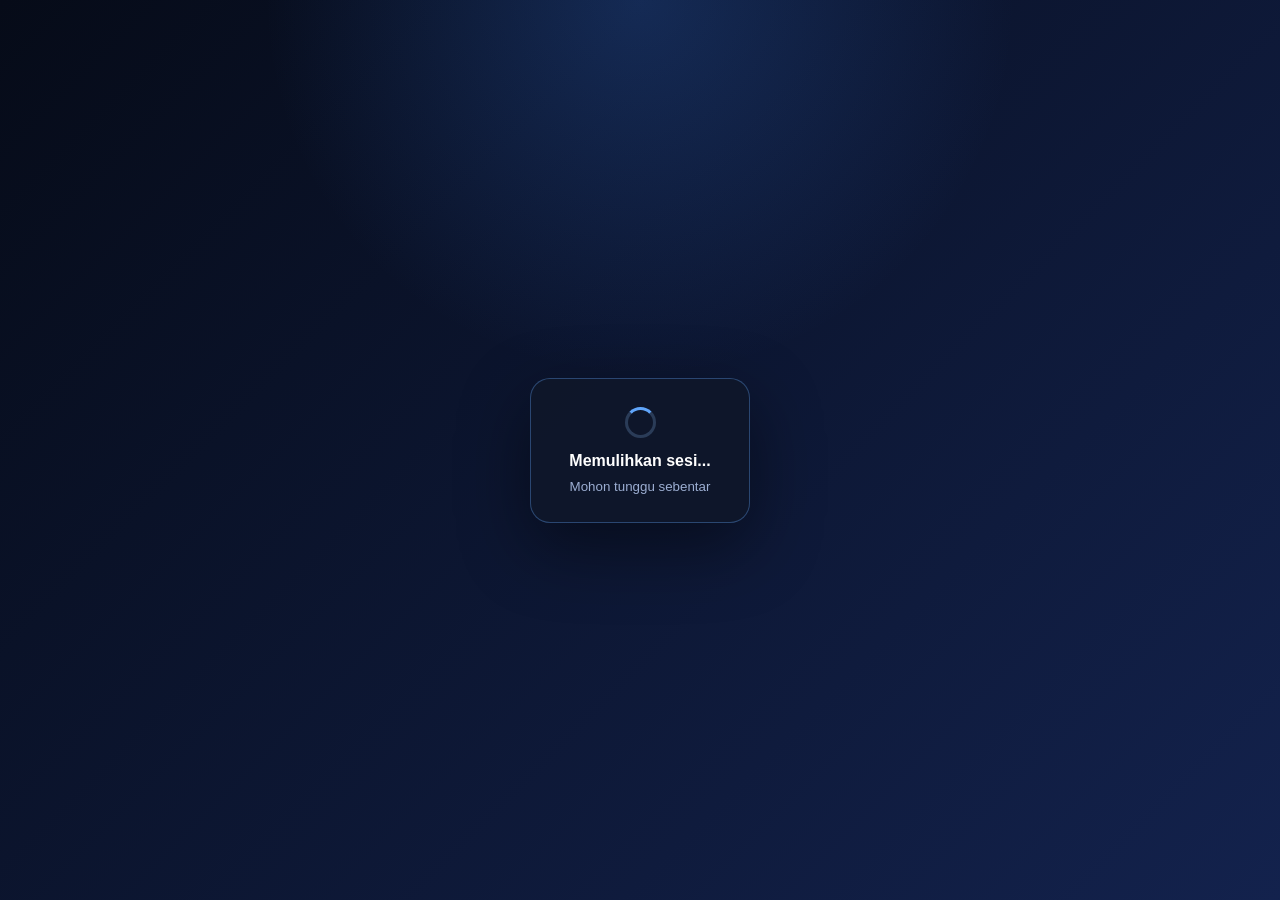
==== commit edfb13cb: "Add files via upload" ====
--- a/index.html
+++ b/index.html
@@ -32,12 +32,20 @@
         }
     })();
     </script>
-    <link rel="stylesheet" href="style.css?v=20260723-image-upload-firestore-v2">
+    <link rel="stylesheet" href="style.css?v=20260723-image-gallery-zoom-v7">
     <link href="https://cdnjs.cloudflare.com/ajax/libs/font-awesome/6.5.1/css/all.min.css" rel="stylesheet">
 </head>
 <body>
 
-<div id="loginPage">
+<div id="authLoadingPage" class="auth-loading-page">
+    <div class="auth-loading-card">
+        <span class="auth-loading-spinner" aria-hidden="true"></span>
+        <strong>Memulihkan sesi...</strong>
+        <small>Mohon tunggu sebentar</small>
+    </div>
+</div>
+
+<div id="loginPage" style="display:none;">
     <div class="login-card">
         <h1>CHAT DDT</h1>
         <p>Realtime Group Chat</p>
@@ -286,10 +294,64 @@
     </div>
 </section>
 
+<section id="imagePreviewModal" class="app-modal image-preview-modal" hidden role="dialog" aria-modal="true" aria-labelledby="imagePreviewTitle">
+    <div class="modal-card image-preview-card">
+        <div class="modal-header image-preview-header">
+            <div class="image-preview-heading">
+                <h2 id="imagePreviewTitle">Preview Gambar</h2>
+                <p id="imagePreviewMeta">Klik di luar untuk menutup.</p>
+            </div>
+            <button class="modal-close-btn" type="button" data-close-modal title="Tutup">
+                <i class="fa-solid fa-xmark"></i>
+            </button>
+        </div>
+
+        <div class="image-preview-toolbar" aria-label="Kontrol preview gambar">
+            <button id="imagePreviewPrevBtn" class="preview-tool-btn" type="button" title="Gambar sebelumnya">
+                <i class="fa-solid fa-chevron-left"></i>
+                <span class="preview-tool-label">Sebelumnya</span>
+            </button>
+
+            <div class="preview-zoom-controls">
+                <button id="imagePreviewZoomOutBtn" class="preview-tool-btn icon-only" type="button" title="Perkecil">
+                    <i class="fa-solid fa-minus"></i>
+                </button>
+                <button id="imagePreviewResetBtn" class="preview-scale-btn" type="button" title="Reset zoom">
+                    <span id="imagePreviewScaleLabel">100%</span>
+                </button>
+                <button id="imagePreviewZoomInBtn" class="preview-tool-btn icon-only" type="button" title="Perbesar">
+                    <i class="fa-solid fa-plus"></i>
+                </button>
+            </div>
+
+            <div class="preview-position" aria-live="polite">
+                <span id="imagePreviewCounter">1 / 1</span>
+            </div>
+
+            <button id="imagePreviewNextBtn" class="preview-tool-btn" type="button" title="Gambar berikutnya">
+                <span class="preview-tool-label">Berikutnya</span>
+                <i class="fa-solid fa-chevron-right"></i>
+            </button>
+        </div>
+
+        <div id="imagePreviewStage" class="image-preview-stage">
+            <div id="imagePreviewPanArea" class="image-preview-pan-area">
+                <div id="imagePreviewCanvas" class="image-preview-canvas">
+                    <img id="imagePreviewFull" class="image-preview-full" src="" alt="Preview gambar" draggable="false">
+                </div>
+            </div>
+        </div>
+
+        <div class="image-preview-mobile-hint">
+            Geser kiri/kanan untuk pindah gambar. Gunakan tombol +/− untuk zoom.
+        </div>
+    </div>
+</section>
+
 <div id="toastContainer" class="toast-container" aria-live="polite"></div>
 
-<script type="module" src="firebase.js?v=20260723-image-upload-firestore-v2"></script>
-<script type="module" src="auth.js?v=20260723-image-upload-firestore-v2"></script>
-<script type="module" src="app.js?v=20260723-image-upload-firestore-v2"></script>
+<script type="module" src="firebase.js?v=20260723-image-gallery-zoom-v7"></script>
+<script type="module" src="auth.js?v=20260723-image-gallery-zoom-v7"></script>
+<script type="module" src="app.js?v=20260723-image-gallery-zoom-v7"></script>
 </body>
 </html>
--- a/style.css
+++ b/style.css
@@ -820,6 +820,12 @@
 }
 
 .emoji-picker[hidden] {
+    display: none !important;
+}
+
+/* Pastikan atribut hidden tidak dikalahkan oleh display:flex/grid komponen. */
+.reply-preview[hidden],
+.upload-status[hidden] {
     display: none !important;
 }
 
@@ -1028,6 +1034,10 @@
 
 .message-image-link {
     display: block;
+    position: relative;
+    padding: 0;
+    cursor: zoom-in;
+    text-align: left;
     width: fit-content;
     max-width: 100%;
     margin-top: 10px;
@@ -1043,6 +1053,25 @@
     max-width: min(440px, 100%);
     max-height: 420px;
     object-fit: contain;
+}
+
+.image-preview-hint {
+    position: absolute;
+    right: 10px;
+    bottom: 10px;
+    padding: 5px 9px;
+    border-radius: 999px;
+    background: rgba(3, 7, 18, .75);
+    border: 1px solid rgba(255,255,255,.14);
+    color: #eef5ff;
+    font-size: 11px;
+    font-weight: 700;
+    pointer-events: none;
+    box-shadow: 0 10px 20px rgba(0,0,0,.28);
+}
+
+.message-image-link:hover .image-preview-hint {
+    background: rgba(21, 35, 58, .92);
 }
 
 .attachment-caption {
@@ -1809,6 +1838,172 @@
     padding: 0;
 }
 
+.image-preview-modal {
+    z-index: 230;
+}
+
+.image-preview-card {
+    width: min(1180px, calc(100vw - 28px));
+    height: min(94vh, 900px);
+    max-height: calc(100vh - 24px);
+}
+
+.image-preview-header {
+    align-items: flex-start;
+    flex: 0 0 auto;
+}
+
+.image-preview-heading {
+    min-width: 0;
+}
+
+.image-preview-heading p {
+    max-width: min(760px, 70vw);
+    overflow: hidden;
+    text-overflow: ellipsis;
+    white-space: nowrap;
+}
+
+.image-preview-toolbar {
+    min-height: 54px;
+    flex: 0 0 auto;
+    display: grid;
+    grid-template-columns: minmax(118px, 1fr) auto auto minmax(118px, 1fr);
+    align-items: center;
+    gap: 10px;
+    padding: 8px 14px;
+    border-bottom: 1px solid rgba(148,163,184,.13);
+    background: rgba(9, 17, 30, .92);
+}
+
+.preview-tool-btn,
+.preview-scale-btn {
+    min-height: 36px;
+    border: 1px solid rgba(96,165,250,.28);
+    border-radius: 10px;
+    background: #17263c;
+    color: #edf5ff;
+    cursor: pointer;
+    font-weight: 800;
+    display: inline-flex;
+    align-items: center;
+    justify-content: center;
+    gap: 8px;
+    transition: background .15s ease, border-color .15s ease, transform .15s ease;
+}
+
+.preview-tool-btn:hover:not(:disabled),
+.preview-scale-btn:hover:not(:disabled) {
+    background: #203653;
+    border-color: rgba(96,165,250,.55);
+    transform: translateY(-1px);
+}
+
+.preview-tool-btn:disabled,
+.preview-scale-btn:disabled {
+    opacity: .38;
+    cursor: not-allowed;
+}
+
+.preview-tool-btn.icon-only {
+    width: 38px;
+    min-width: 38px;
+    padding: 0;
+}
+
+.preview-zoom-controls {
+    display: inline-flex;
+    align-items: center;
+    gap: 7px;
+}
+
+.preview-scale-btn {
+    min-width: 68px;
+    padding: 0 12px;
+    font-variant-numeric: tabular-nums;
+}
+
+.preview-position {
+    min-width: 64px;
+    text-align: center;
+    color: #9db5d7;
+    font-size: 12px;
+    font-weight: 800;
+    font-variant-numeric: tabular-nums;
+}
+
+#imagePreviewNextBtn {
+    justify-self: end;
+}
+
+#imagePreviewPrevBtn {
+    justify-self: start;
+}
+
+.image-preview-stage {
+    position: relative;
+    flex: 1 1 auto;
+    min-height: 0;
+    overflow: auto;
+    overscroll-behavior: contain;
+    touch-action: pan-x pan-y;
+    background: radial-gradient(circle at top, rgba(59,130,246,.12), transparent 35%), #09111e;
+    scrollbar-width: thin;
+    scrollbar-color: #5478a9 #0a1321;
+}
+
+.image-preview-stage::-webkit-scrollbar {
+    width: 10px;
+    height: 10px;
+}
+
+.image-preview-stage::-webkit-scrollbar-thumb {
+    border-radius: 999px;
+    background: #5478a9;
+}
+
+.image-preview-pan-area {
+    position: relative;
+    width: 100%;
+    height: 100%;
+    min-width: 100%;
+    min-height: 100%;
+}
+
+.image-preview-canvas {
+    position: absolute;
+    left: 50%;
+    top: 50%;
+    width: 1px;
+    height: 1px;
+    transform: translate(-50%, -50%);
+    flex: 0 0 auto;
+}
+
+.image-preview-full {
+    display: block;
+    width: 100%;
+    height: 100%;
+    object-fit: contain;
+    user-select: none;
+    -webkit-user-drag: none;
+    border-radius: 14px;
+    border: 1px solid rgba(255,255,255,.1);
+    background: #0b1220;
+    box-shadow: 0 24px 50px rgba(0,0,0,.42);
+}
+
+.image-preview-mobile-hint {
+    display: none;
+    flex: 0 0 auto;
+    padding: 8px 12px 10px;
+    text-align: center;
+    color: #88a2c5;
+    font-size: 11px;
+    background: #0c1728;
+    border-top: 1px solid rgba(148,163,184,.1);
+}
+
 /* Toast */
 .toast-container {
     position: fixed;
@@ -1987,3 +2182,162 @@
         width: 100%;
     }
 }
+
+/* =========================================================
+   PRESENCE, LAST SEEN & READ RECEIPTS — V4
+   ========================================================= */
+.user-presence-text.is-online,
+.group-members.presence-online {
+    color: #59e391;
+}
+
+.user-presence-text.is-offline,
+.group-members.presence-offline {
+    color: #8fa2be;
+}
+
+.online-indicator.is-online {
+    color: #22c55e;
+    text-shadow: 0 0 8px rgba(34, 197, 94, .8);
+}
+
+.online-indicator.is-offline {
+    color: #64748b;
+    text-shadow: none;
+}
+
+.message-seen {
+    display: flex;
+    align-items: center;
+    gap: 5px;
+    width: fit-content;
+}
+
+.message-seen.is-pending {
+    color: #94a3b8;
+}
+
+.message-seen.is-pending i {
+    color: #94a3b8;
+}
+
+.message-seen.is-sent {
+    color: #8fb2d5;
+}
+
+.message-seen.is-sent i {
+    color: #52d681;
+}
+
+.message-seen.is-read {
+    color: #69b8ff;
+    font-weight: 700;
+}
+
+.message-seen.is-read i {
+    color: #38a7ff;
+    filter: drop-shadow(0 0 4px rgba(56, 167, 255, .42));
+}
+
+/* =========================================================
+   AUTH SESSION RESTORE — V5
+   Prevents the login form from flashing before Firebase has
+   finished restoring the saved browser session.
+   ========================================================= */
+.auth-loading-page {
+    position: fixed;
+    inset: 0;
+    z-index: 99999;
+    display: flex;
+    align-items: center;
+    justify-content: center;
+    background:
+        radial-gradient(circle at top, rgba(59, 130, 246, .22), transparent 34%),
+        linear-gradient(135deg, #060b18, #13224d);
+}
+
+.auth-loading-card {
+    min-width: 220px;
+    padding: 28px 30px;
+    border-radius: 20px;
+    display: flex;
+    flex-direction: column;
+    align-items: center;
+    gap: 9px;
+    color: #fff;
+    background: rgba(15, 23, 42, .94);
+    border: 1px solid rgba(96, 165, 250, .34);
+    box-shadow: 0 24px 70px rgba(0, 0, 0, .45);
+}
+
+.auth-loading-card small {
+    color: #9caed2;
+}
+
+.auth-loading-spinner {
+    width: 31px;
+    height: 31px;
+    margin-bottom: 5px;
+    border: 3px solid rgba(147, 197, 253, .22);
+    border-top-color: #60a5fa;
+    border-radius: 50%;
+    animation: authSpinner .75s linear infinite;
+}
+
+@keyframes authSpinner {
+    to { transform: rotate(360deg); }
+}
+
+@media (max-width: 768px) {
+    .image-preview-modal {
+        padding: 8px;
+    }
+
+    .image-preview-card {
+        width: calc(100vw - 16px);
+        height: calc(100vh - 16px);
+        max-height: calc(100vh - 16px);
+        border-radius: 16px;
+    }
+
+    .image-preview-header {
+        padding: 13px 14px;
+    }
+
+    .image-preview-header h2 {
+        font-size: 17px;
+    }
+
+    .image-preview-heading p {
+        max-width: calc(100vw - 95px);
+    }
+
+    .image-preview-toolbar {
+        grid-template-columns: 42px 1fr auto 42px;
+        gap: 7px;
+        padding: 7px 9px;
+    }
+
+    .preview-tool-label {
+        display: none;
+    }
+
+    #imagePreviewPrevBtn,
+    #imagePreviewNextBtn {
+        width: 42px;
+        min-width: 42px;
+        padding: 0;
+    }
+
+    .preview-zoom-controls {
+        justify-self: center;
+    }
+
+    .preview-position {
+        min-width: 52px;
+    }
+
+    .image-preview-mobile-hint {
+        display: block;
+    }
+}
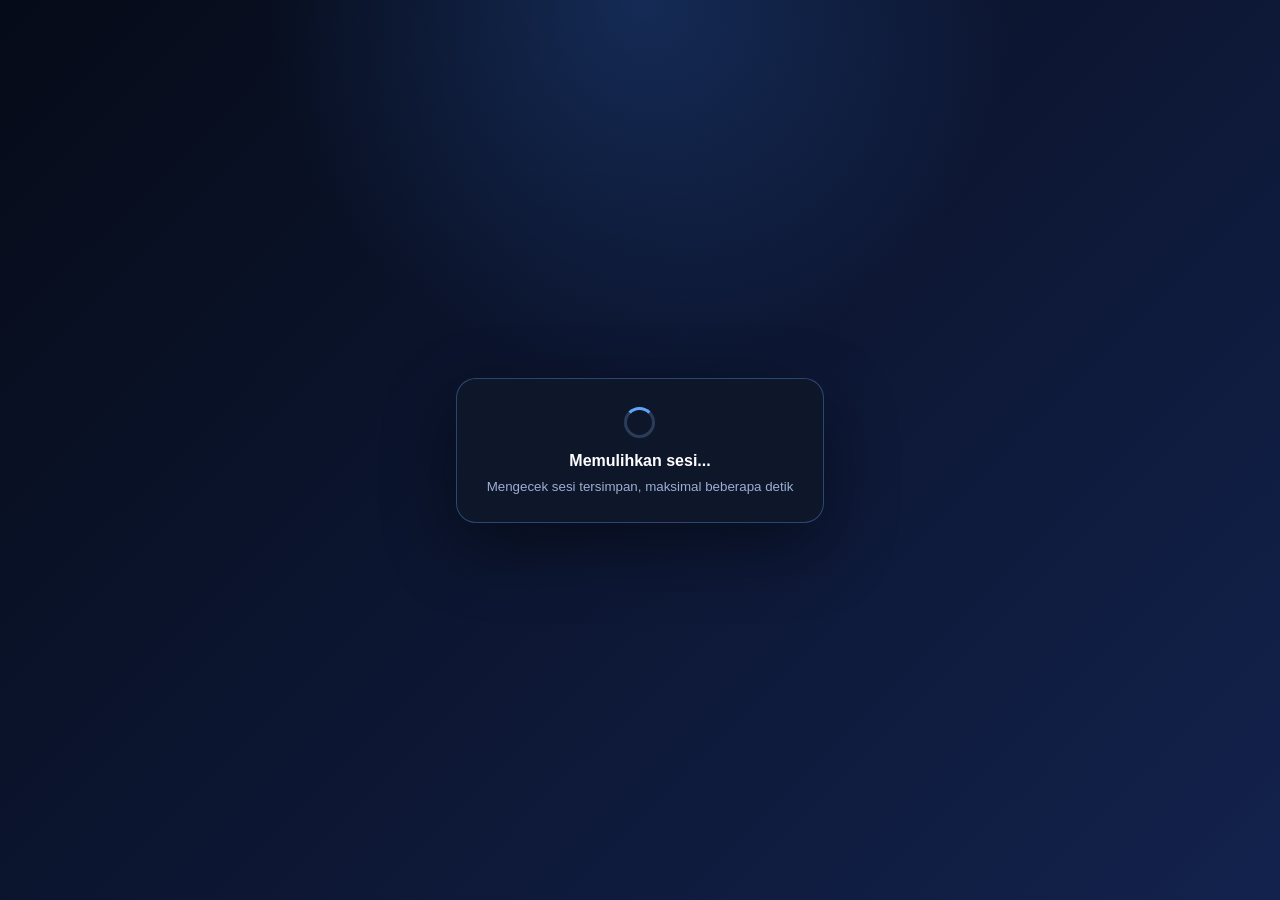
==== commit 5bee44bf: "Add files via upload" ====
--- a/index.html
+++ b/index.html
@@ -32,7 +32,7 @@
         }
     })();
     </script>
-    <link rel="stylesheet" href="style.css?v=20260723-image-gallery-zoom-v7">
+    <link rel="stylesheet" href="style.css?v=20260723-session-restore-fix-v8">
     <link href="https://cdnjs.cloudflare.com/ajax/libs/font-awesome/6.5.1/css/all.min.css" rel="stylesheet">
 </head>
 <body>
@@ -41,7 +41,7 @@
     <div class="auth-loading-card">
         <span class="auth-loading-spinner" aria-hidden="true"></span>
         <strong>Memulihkan sesi...</strong>
-        <small>Mohon tunggu sebentar</small>
+        <small>Mengecek sesi tersimpan, maksimal beberapa detik</small>
     </div>
 </div>
 
@@ -350,8 +350,8 @@
 
 <div id="toastContainer" class="toast-container" aria-live="polite"></div>
 
-<script type="module" src="firebase.js?v=20260723-image-gallery-zoom-v7"></script>
-<script type="module" src="auth.js?v=20260723-image-gallery-zoom-v7"></script>
-<script type="module" src="app.js?v=20260723-image-gallery-zoom-v7"></script>
+<script type="module" src="firebase.js?v=20260723-session-restore-fix-v8"></script>
+<script type="module" src="auth.js?v=20260723-session-restore-fix-v8"></script>
+<script type="module" src="app.js?v=20260723-session-restore-fix-v8"></script>
 </body>
 </html>
